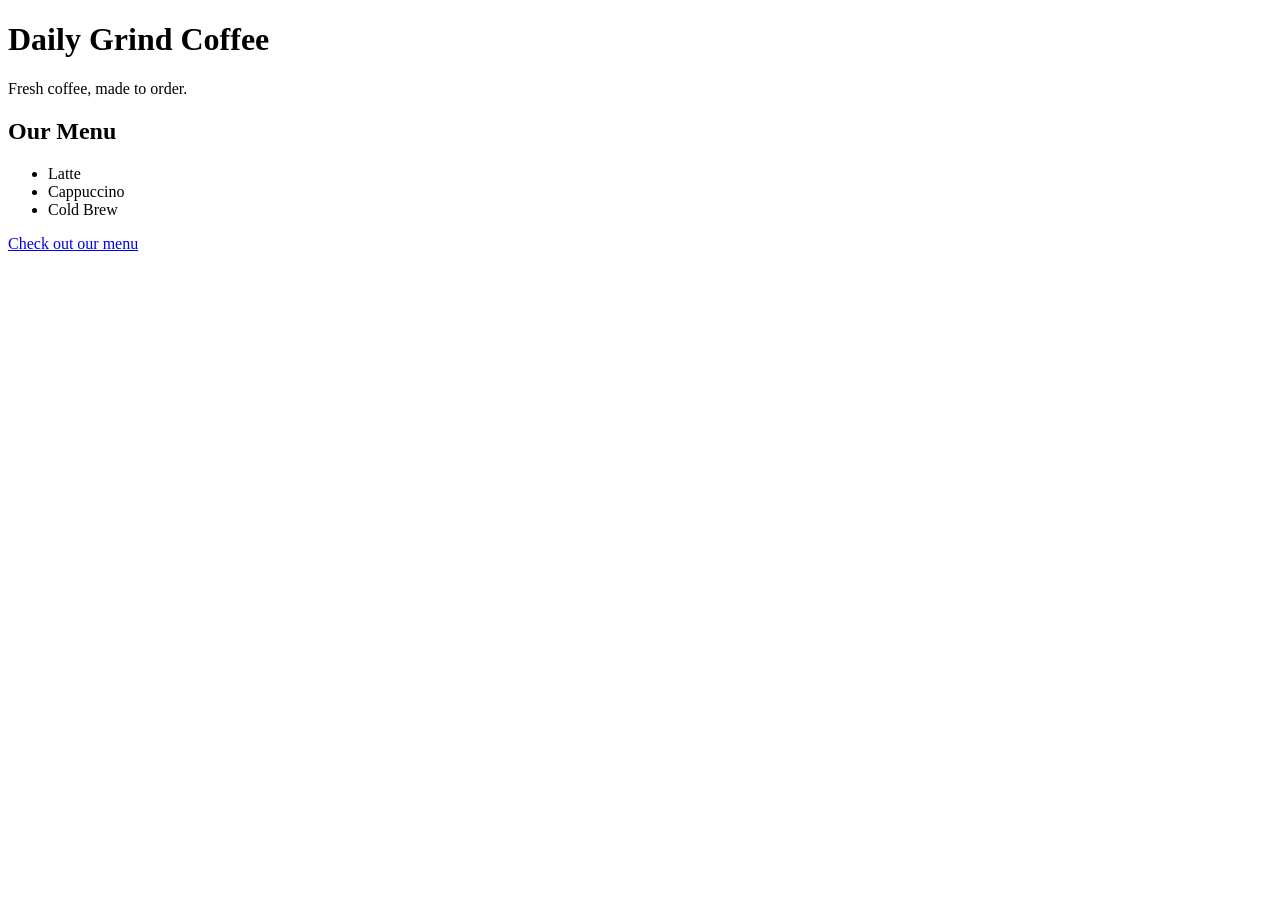
==== practice.html @ c56a6808 "Build first complete HTML page with headings, list, and link" ====
<!DOCTYPE html>
<html>
<head>
    <title>Daily Grind Coffee</title>
</head>
<body>
<h1>Daily Grind Coffee</h1>
<p>Fresh coffee, made to order.</p>
<h2>Our Menu</h2>
<ul>
    <li>Latte</li>
    <li>Cappuccino</li>
    <li>Cold Brew</li>
</ul>

<a href="https://dailygrindcoffee.com">Check out our menu</a>

</body>
</html>
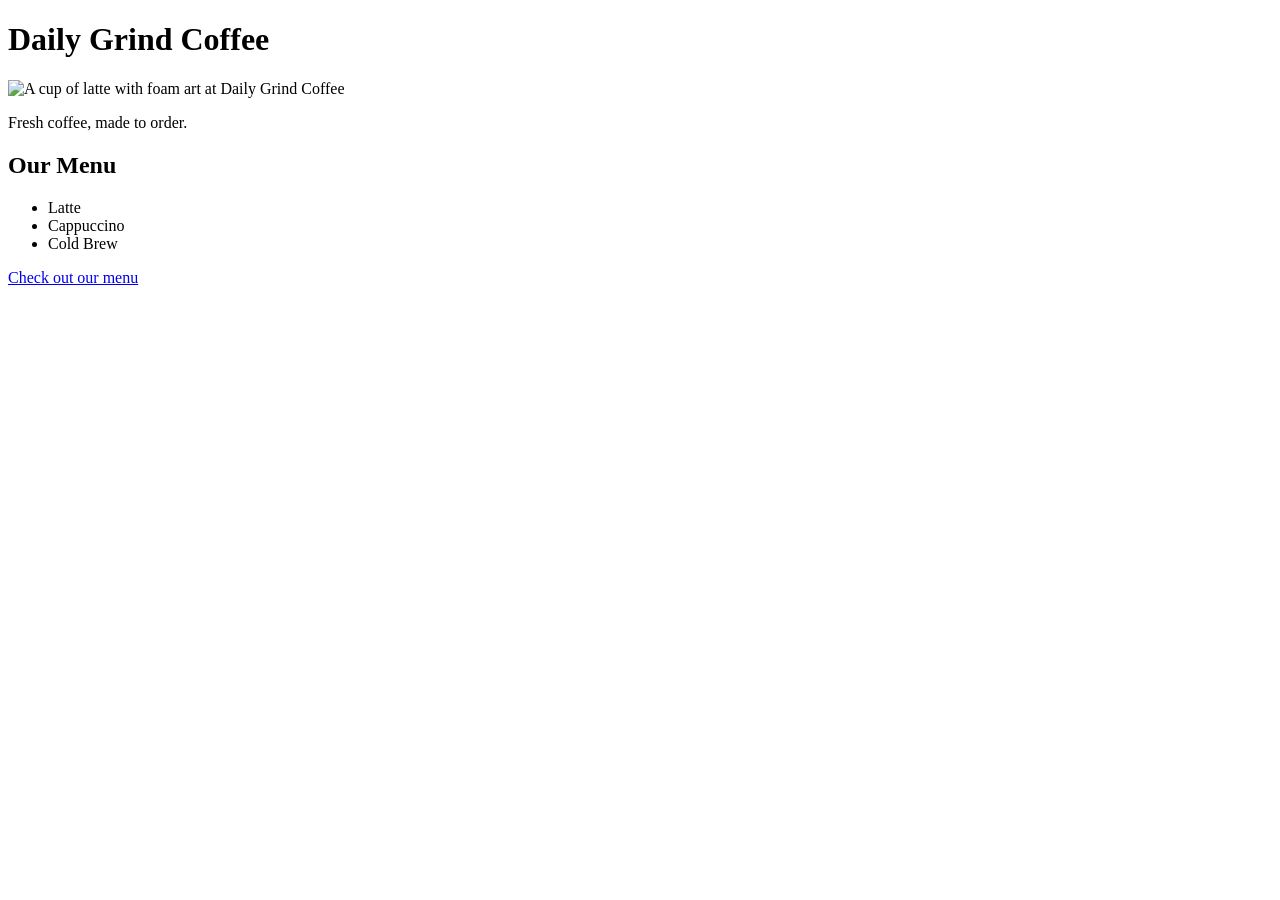
==== commit cb7bdb17: "Add image, meta description, and div grouping to practice page" ====
--- a/practice.html
+++ b/practice.html
@@ -1,11 +1,17 @@
 <!DOCTYPE html>
 <html>
 <head>
+    <meta charset="UTF-8">
     <title>Daily Grind Coffee</title>
+    <meta name="description" content="Fresh coffee, made to order,right in the heart of your neighborhood.">
 </head>
 <body>
 <h1>Daily Grind Coffee</h1>
+<img src="https://placehold.co/400x200" alt="A cup of latte with foam art at Daily Grind Coffee">
 <p>Fresh coffee, made to order.</p>
+
+<div>
+
 <h2>Our Menu</h2>
 <ul>
     <li>Latte</li>
@@ -13,6 +19,8 @@
     <li>Cold Brew</li>
 </ul>
 
+</div>
+
 <a href="https://dailygrindcoffee.com">Check out our menu</a>
 
 </body>
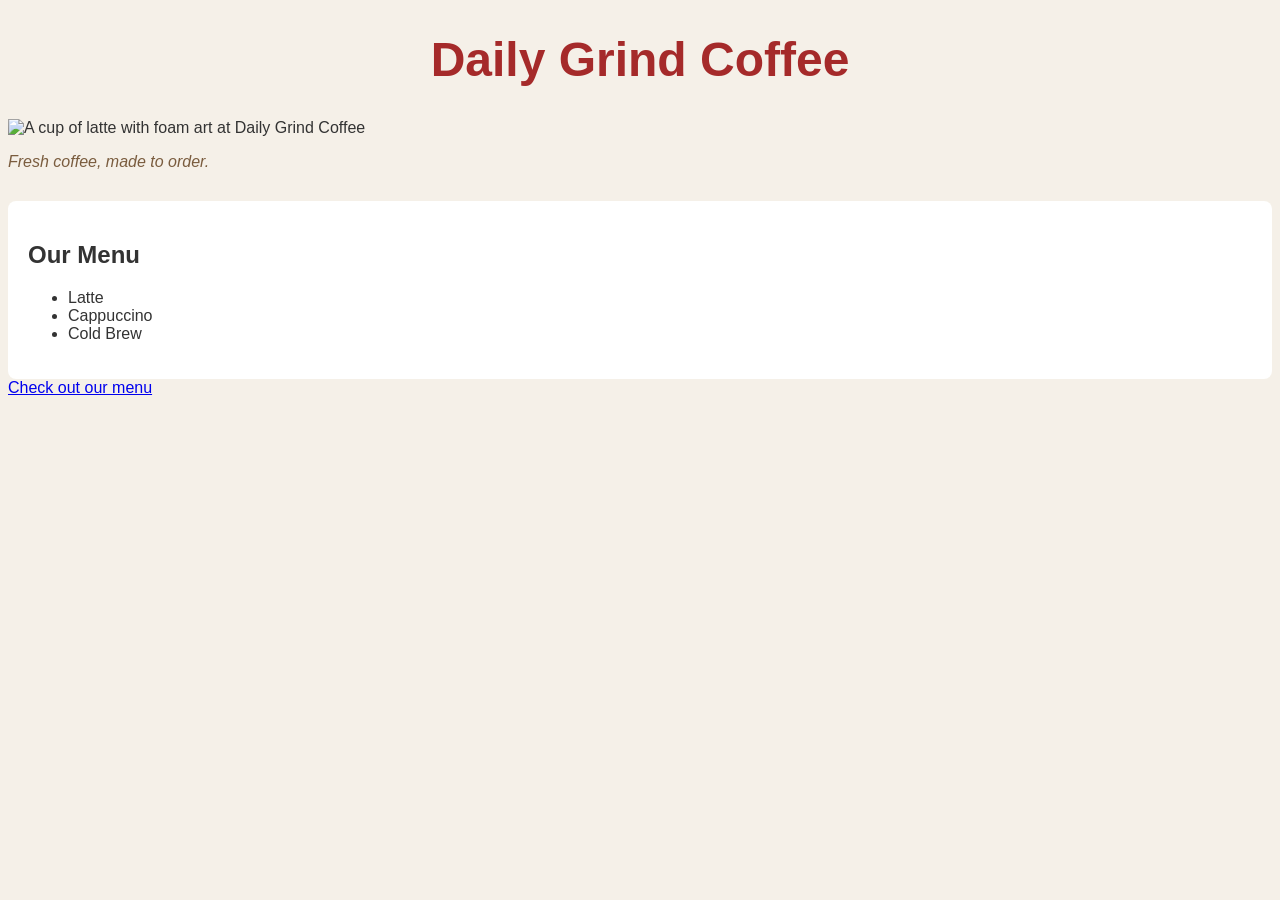
==== commit d36efafe: "Add classes, padding, margin, and spacing to coffee shop page" ====
--- a/practice.html
+++ b/practice.html
@@ -2,13 +2,15 @@
 <html>
 <head>
     <meta charset="UTF-8">
+    <meta name="viewport" content="width=device-width, initial-scale=1">
     <title>Daily Grind Coffee</title>
     <meta name="description" content="Fresh coffee, made to order,right in the heart of your neighborhood.">
+    <link rel="stylesheet" href="style.css">
 </head>
 <body>
 <h1>Daily Grind Coffee</h1>
 <img src="https://placehold.co/400x200" alt="A cup of latte with foam art at Daily Grind Coffee">
-<p>Fresh coffee, made to order.</p>
+<p class="tagline">Fresh coffee, made to order.</p>
 
 <div>
 
--- a/style.css
+++ b/style.css
@@ -0,0 +1,23 @@
+h1 {
+    color: brown;
+    font-size: 48px;
+    text-align: center;
+}
+
+body {
+font-family: Arial, sans-serif;
+background-color: #f5f0e8;
+color: #333;
+}
+
+.tagline {
+    font-style: italic;
+    color: #7a5c3e;
+}
+
+div {
+    padding: 20px;
+    margin-top: 30px;
+    background-color: #fff;
+    border-radius: 8px;
+}
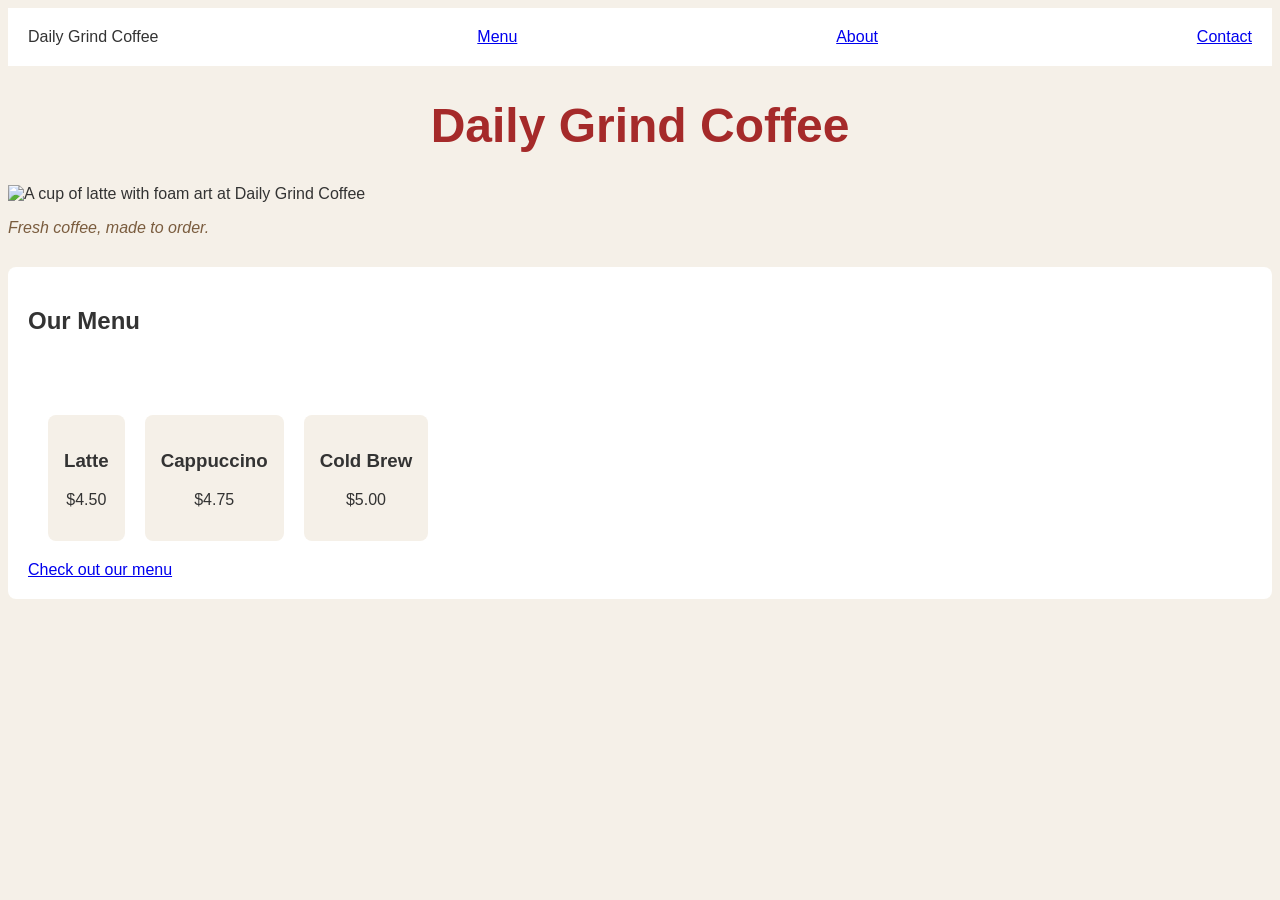
==== commit bf06c895: "Add navbar and menu cards using Flexbox, with responsive wrapping" ====
--- a/practice.html
+++ b/practice.html
@@ -8,6 +8,14 @@
     <link rel="stylesheet" href="style.css">
 </head>
 <body>
+
+    <nav class="navbar">
+        <span>Daily Grind Coffee</span>
+        <a href="#">Menu</a>
+        <a href="#">About</a>
+        <a href="#">Contact</a>
+    </nav>
+
 <h1>Daily Grind Coffee</h1>
 <img src="https://placehold.co/400x200" alt="A cup of latte with foam art at Daily Grind Coffee">
 <p class="tagline">Fresh coffee, made to order.</p>
@@ -15,12 +23,20 @@
 <div>
 
 <h2>Our Menu</h2>
-<ul>
-    <li>Latte</li>
-    <li>Cappuccino</li>
-    <li>Cold Brew</li>
-</ul>
 
+<div class="menu-container">
+    <div class="menu-item">
+        <h3>Latte</h3>
+        <p>$4.50</p>
+    </div>
+    <div class="menu-item">
+        <h3>Cappuccino</h3>
+        <p>$4.75</p>
+    </div>
+    <div class="menu-item">
+        <h3>Cold Brew</h3>
+        <p>$5.00</p>
+    </div>
 </div>
 
 <a href="https://dailygrindcoffee.com">Check out our menu</a>
--- a/style.css
+++ b/style.css
@@ -20,4 +20,26 @@
     margin-top: 30px;
     background-color: #fff;
     border-radius: 8px;
+}
+
+.navbar {
+    display: flex;
+    justify-content: space-between;
+    align-items: center;
+    padding: 20px;
+    background-color: #fff;
+}
+
+.menu-container {
+    display: flex;
+    gap: 20px;
+    flex-wrap: wrap;
+
+}
+
+.menu-item {
+    background-color: #f5f0e8;
+    padding: 16px;
+    border-radius: 8px;
+    text-align: center;
 }
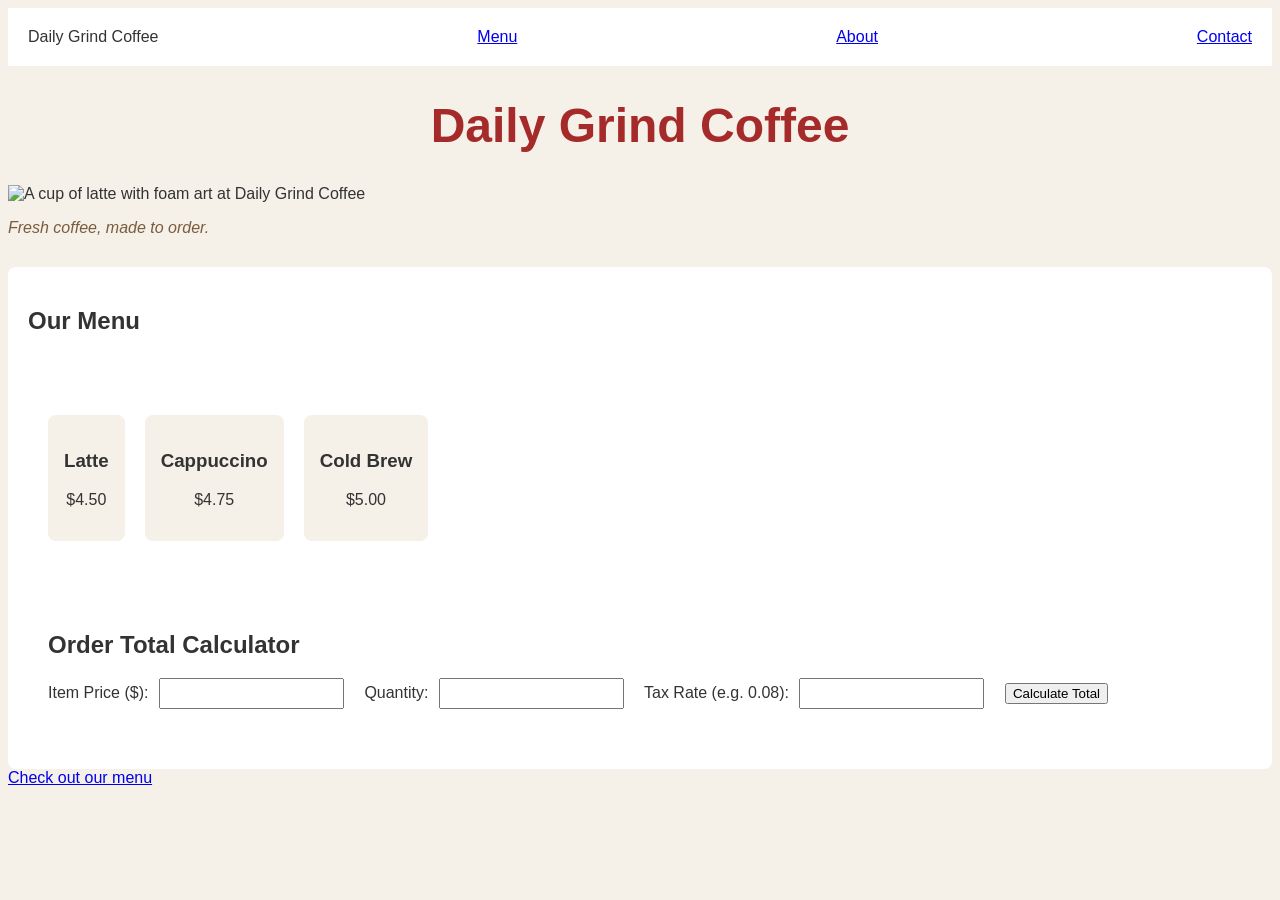
==== commit f93a0b8b: "Complete Milestone2 capstone: interactive Invoice Generator with real DOM connection" ====
--- a/practice.html
+++ b/practice.html
@@ -39,7 +39,27 @@
     </div>
 </div>
 
+<div class="invoice-tool">
+    <h2>Order Total Calculator</h2>
+
+    <label for="itemPrice">Item Price ($):</label>
+    <input type="number" id="itemPrice">
+
+    <label for="quantity">Quantity:</label>
+    <input type="number" id="quantity">
+
+    <label for="taxRate">Tax Rate (e.g. 0.08):</label>
+    <input type="number" id="taxRate" step="0.01">
+
+    <button id="calculateBtn">Calculate Total</button>
+
+    <p id="result"></p>
+</div>
+</div>
+
 <a href="https://dailygrindcoffee.com">Check out our menu</a>
+
+<script src="script.js"></script>
 
 </body>
 </html>
--- a/style.css
+++ b/style.css
@@ -42,4 +42,24 @@
     padding: 16px;
     border-radius: 8px;
     text-align: center;
+}
+
+.invoice-tool {
+  margin-top: 30px;
+}
+
+.invoice-tool label {
+  margin-right: 6px;
+}
+
+.invoice-tool input {
+  margin-right: 16px;
+  padding: 6px;
+}
+
+#result {
+  font-weight: bold;
+  font-size: 20px;
+  margin-top: 12px;
+  color: #7a5c3e;
 }
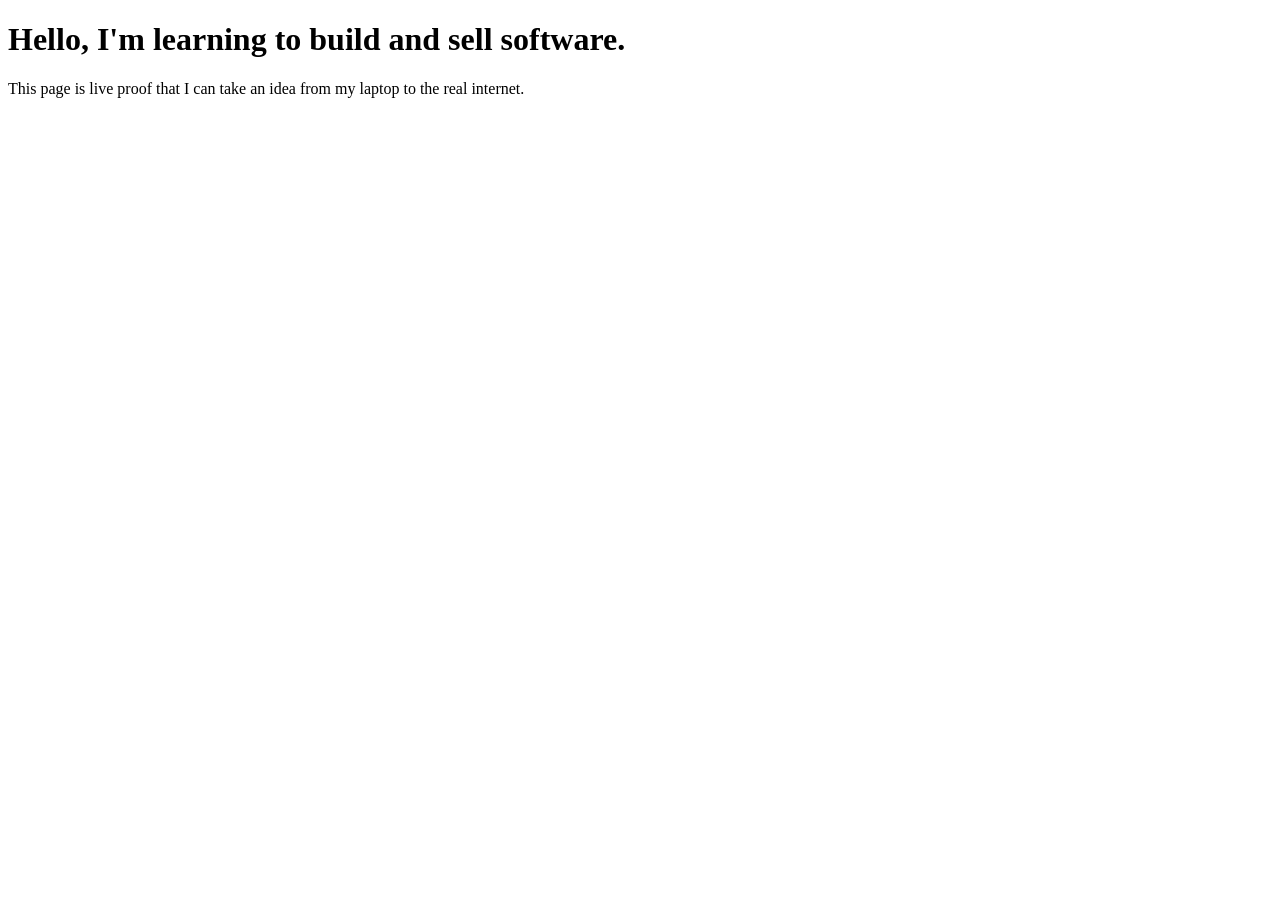
==== commit a63cdadb: "Updated practice.html saved and now ready to be saved here" ====
--- a/practice.html
+++ b/practice.html
@@ -1,65 +1,10 @@
 <!DOCTYPE html>
 <html>
 <head>
-    <meta charset="UTF-8">
-    <meta name="viewport" content="width=device-width, initial-scale=1">
-    <title>Daily Grind Coffee</title>
-    <meta name="description" content="Fresh coffee, made to order,right in the heart of your neighborhood.">
-    <link rel="stylesheet" href="style.css">
+  <title>My Dev Journey</title>
 </head>
 <body>
-
-    <nav class="navbar">
-        <span>Daily Grind Coffee</span>
-        <a href="#">Menu</a>
-        <a href="#">About</a>
-        <a href="#">Contact</a>
-    </nav>
-
-<h1>Daily Grind Coffee</h1>
-<img src="https://placehold.co/400x200" alt="A cup of latte with foam art at Daily Grind Coffee">
-<p class="tagline">Fresh coffee, made to order.</p>
-
-<div>
-
-<h2>Our Menu</h2>
-
-<div class="menu-container">
-    <div class="menu-item">
-        <h3>Latte</h3>
-        <p>$4.50</p>
-    </div>
-    <div class="menu-item">
-        <h3>Cappuccino</h3>
-        <p>$4.75</p>
-    </div>
-    <div class="menu-item">
-        <h3>Cold Brew</h3>
-        <p>$5.00</p>
-    </div>
-</div>
-
-<div class="invoice-tool">
-    <h2>Order Total Calculator</h2>
-
-    <label for="itemPrice">Item Price ($):</label>
-    <input type="number" id="itemPrice">
-
-    <label for="quantity">Quantity:</label>
-    <input type="number" id="quantity">
-
-    <label for="taxRate">Tax Rate (e.g. 0.08):</label>
-    <input type="number" id="taxRate" step="0.01">
-
-    <button id="calculateBtn">Calculate Total</button>
-
-    <p id="result"></p>
-</div>
-</div>
-
-<a href="https://dailygrindcoffee.com">Check out our menu</a>
-
-<script src="script.js"></script>
-
+  <h1>Hello, I'm learning to build and sell software.</h1>
+  <p>This page is live proof that I can take an idea from my laptop to the real internet.</p>
 </body>
 </html>
